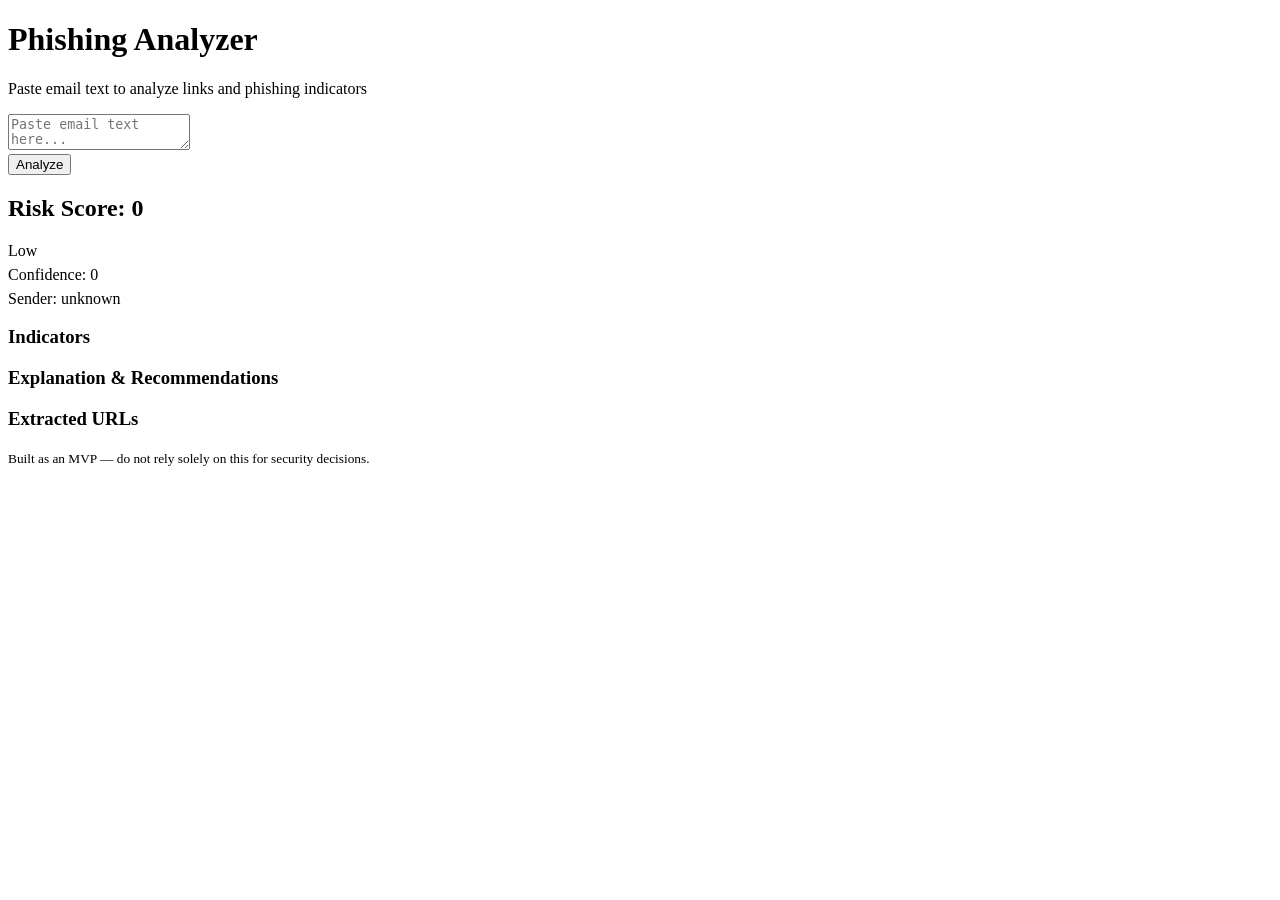
==== app/static/index.html @ 88b9cf61 "Initial commit: Phishing analyzer MVP with FastAPI, WHOIS/DNS checks, tests, Docker, and CI/CD" ====
<!doctype html>
<html lang="en">
<head>
  <meta charset="utf-8" />
  <meta name="viewport" content="width=device-width,initial-scale=1" />
  <title>Phishing Analyzer</title>
  <link rel="stylesheet" href="/static/styles.css" />
</head>
<body>
  <div class="container">
    <header>
      <h1>Phishing Analyzer</h1>
      <p class="subtitle">Paste email text to analyze links and phishing indicators</p>
    </header>

    <main>
      <textarea id="emailText" placeholder="Paste email text here..."></textarea>
      <div class="controls">
        <button id="analyzeBtn">Analyze</button>
      </div>

      <section id="result" class="result hidden">
        <div class="score">
          <h2>Risk Score: <span id="scoreVal">0</span></h2>
          <div>
            <div id="verdict" class="verdict">Low</div>
            <div style="margin-top:6px;color:var(--muted);">Confidence: <span id="confidenceVal">0</span></div>
            <div style="margin-top:6px;color:var(--muted);">Sender: <span id="senderVal">unknown</span></div>
          </div>
        </div>
        <div class="indicators">
          <h3>Indicators</h3>
          <ul id="indList"></ul>
        </div>
        <div class="explanation">
          <h3>Explanation & Recommendations</h3>
          <pre id="explainText"></pre>
        </div>
        <div class="urls">
          <h3>Extracted URLs</h3>
          <ul id="urlList"></ul>
        </div>
      </section>
    </main>

    <footer>
      <small>Built as an MVP — do not rely solely on this for security decisions.</small>
    </footer>
  </div>
  <script src="/static/app.js"></script>
</body>
</html>
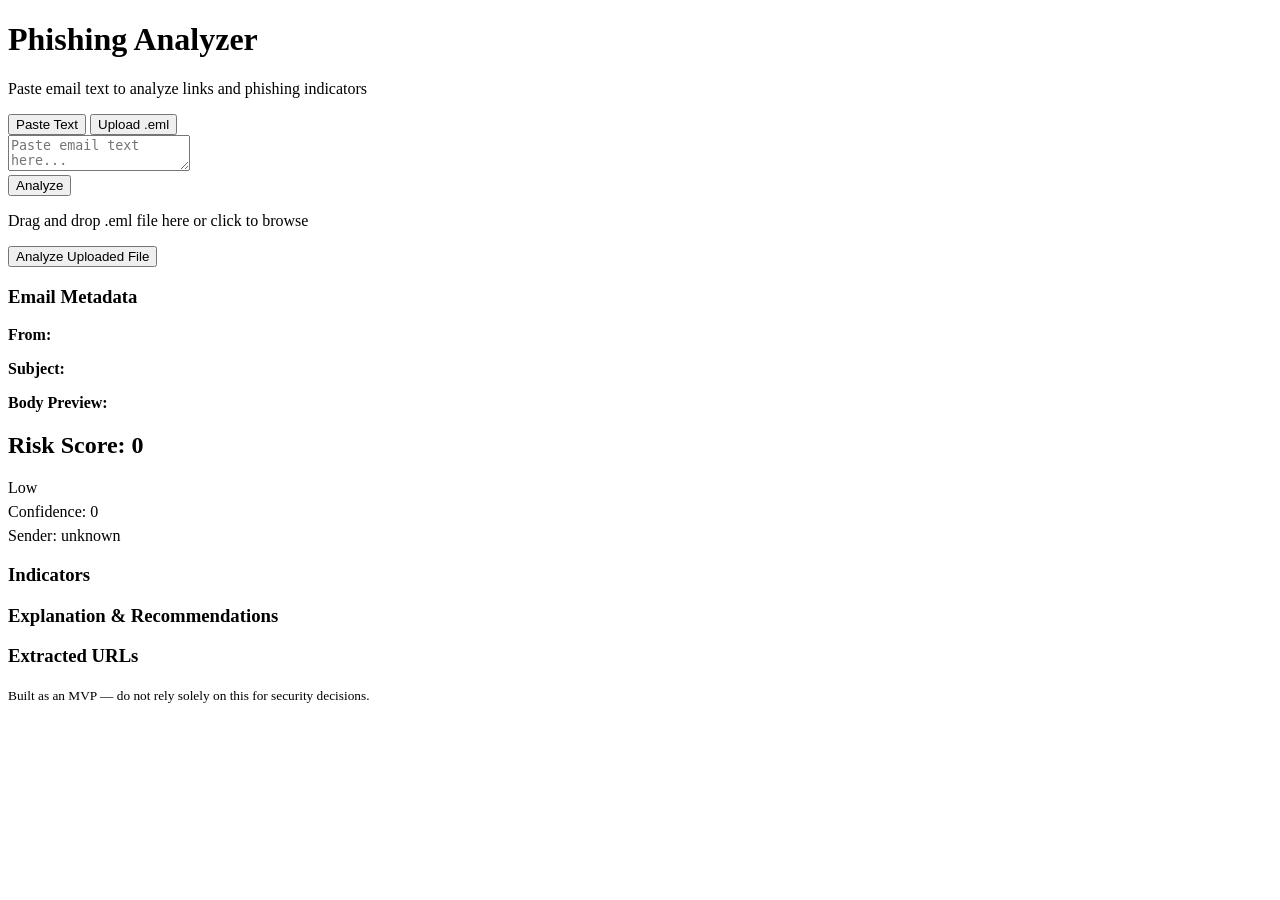
==== commit 178c2923: "Add .eml file upload support with metadata extraction - New /analyze-eml endpoint for file uploads -" ====
--- a/app/static/index.html
+++ b/app/static/index.html
@@ -14,12 +14,37 @@
     </header>
 
     <main>
-      <textarea id="emailText" placeholder="Paste email text here..."></textarea>
-      <div class="controls">
-        <button id="analyzeBtn">Analyze</button>
+      <div class="tabs">
+        <button class="tab-btn active" data-tab="text-tab">Paste Text</button>
+        <button class="tab-btn" data-tab="file-tab">Upload .eml</button>
       </div>
 
+      <section id="text-tab" class="tab-content active">
+        <textarea id="emailText" placeholder="Paste email text here..."></textarea>
+        <div class="controls">
+          <button id="analyzeBtn">Analyze</button>
+        </div>
+      </section>
+
+      <section id="file-tab" class="tab-content">
+        <div id="dropZone" class="drop-zone">
+          <p>Drag and drop .eml file here or click to browse</p>
+          <input type="file" id="fileInput" accept=".eml" hidden />
+        </div>
+        <div class="controls">
+          <button id="analyzeFileBtn">Analyze Uploaded File</button>
+        </div>
+      </section>
+
       <section id="result" class="result hidden">
+        <div id="metadata" class="metadata hidden">
+          <h3>Email Metadata</h3>
+          <p><strong>From:</strong> <span id="metaSender"></span></p>
+          <p><strong>Subject:</strong> <span id="metaSubject"></span></p>
+          <p><strong>Body Preview:</strong></p>
+          <pre id="metaBody"></pre>
+        </div>
+
         <div class="score">
           <h2>Risk Score: <span id="scoreVal">0</span></h2>
           <div>
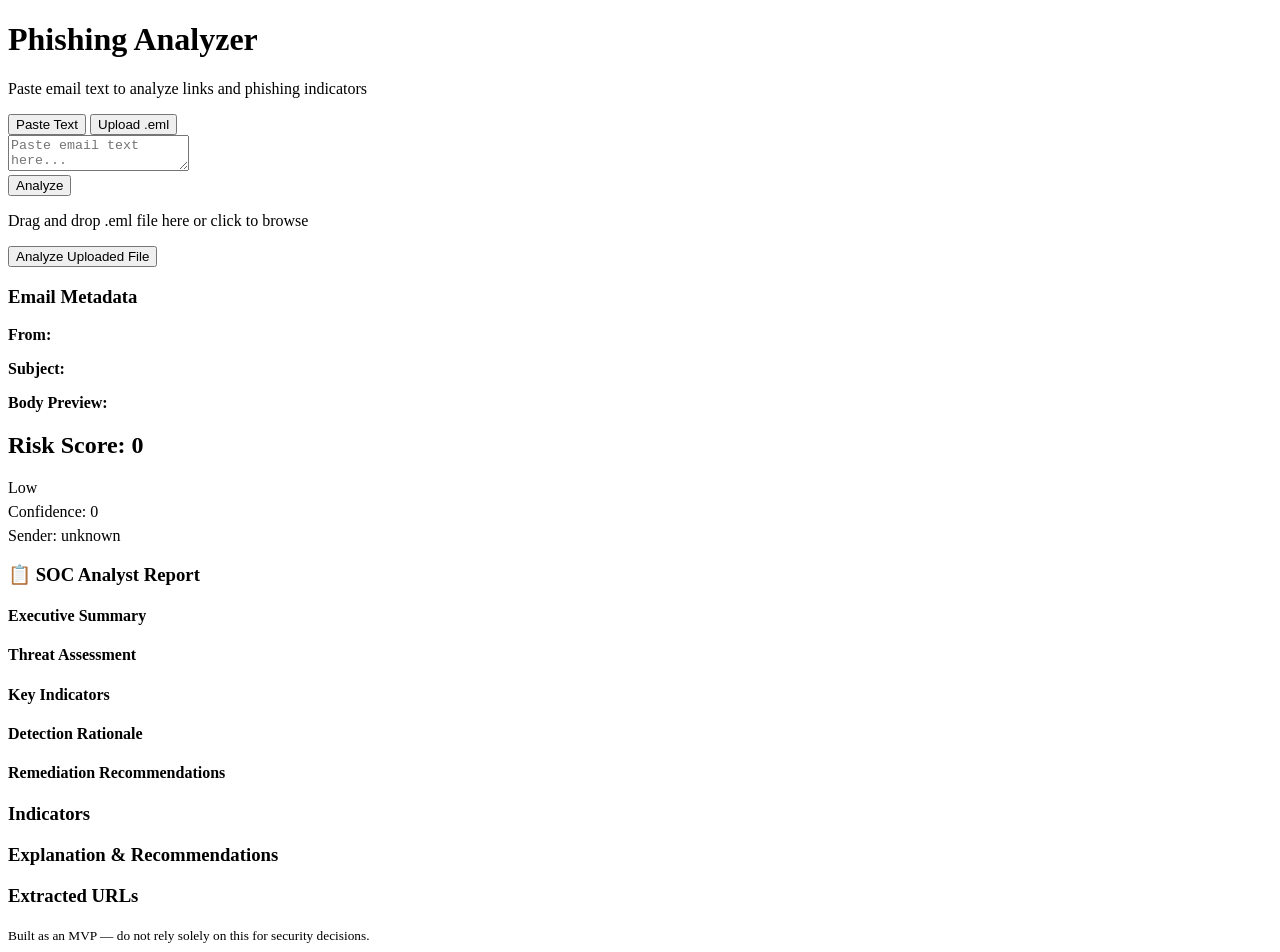
==== commit d333c3c3: "Add AI-powered SOC analyst-style phishing reports - New report_generator.py module creates structure" ====
--- a/app/static/index.html
+++ b/app/static/index.html
@@ -53,6 +53,32 @@
             <div style="margin-top:6px;color:var(--muted);">Sender: <span id="senderVal">unknown</span></div>
           </div>
         </div>
+
+        <div id="analystSection" class="analyst-section hidden">
+          <h3>📋 SOC Analyst Report</h3>
+          <div id="threatLevel" class="threat-level"></div>
+          <div class="report-section">
+            <h4>Executive Summary</h4>
+            <p id="execSummary"></p>
+          </div>
+          <div class="report-section">
+            <h4>Threat Assessment</h4>
+            <p id="threatAssessment"></p>
+          </div>
+          <div class="report-section">
+            <h4>Key Indicators</h4>
+            <div id="keyIndicators"></div>
+          </div>
+          <div class="report-section">
+            <h4>Detection Rationale</h4>
+            <pre id="detectionRationale"></pre>
+          </div>
+          <div class="report-section">
+            <h4>Remediation Recommendations</h4>
+            <ul id="remediationList"></ul>
+          </div>
+        </div>
+
         <div class="indicators">
           <h3>Indicators</h3>
           <ul id="indList"></ul>
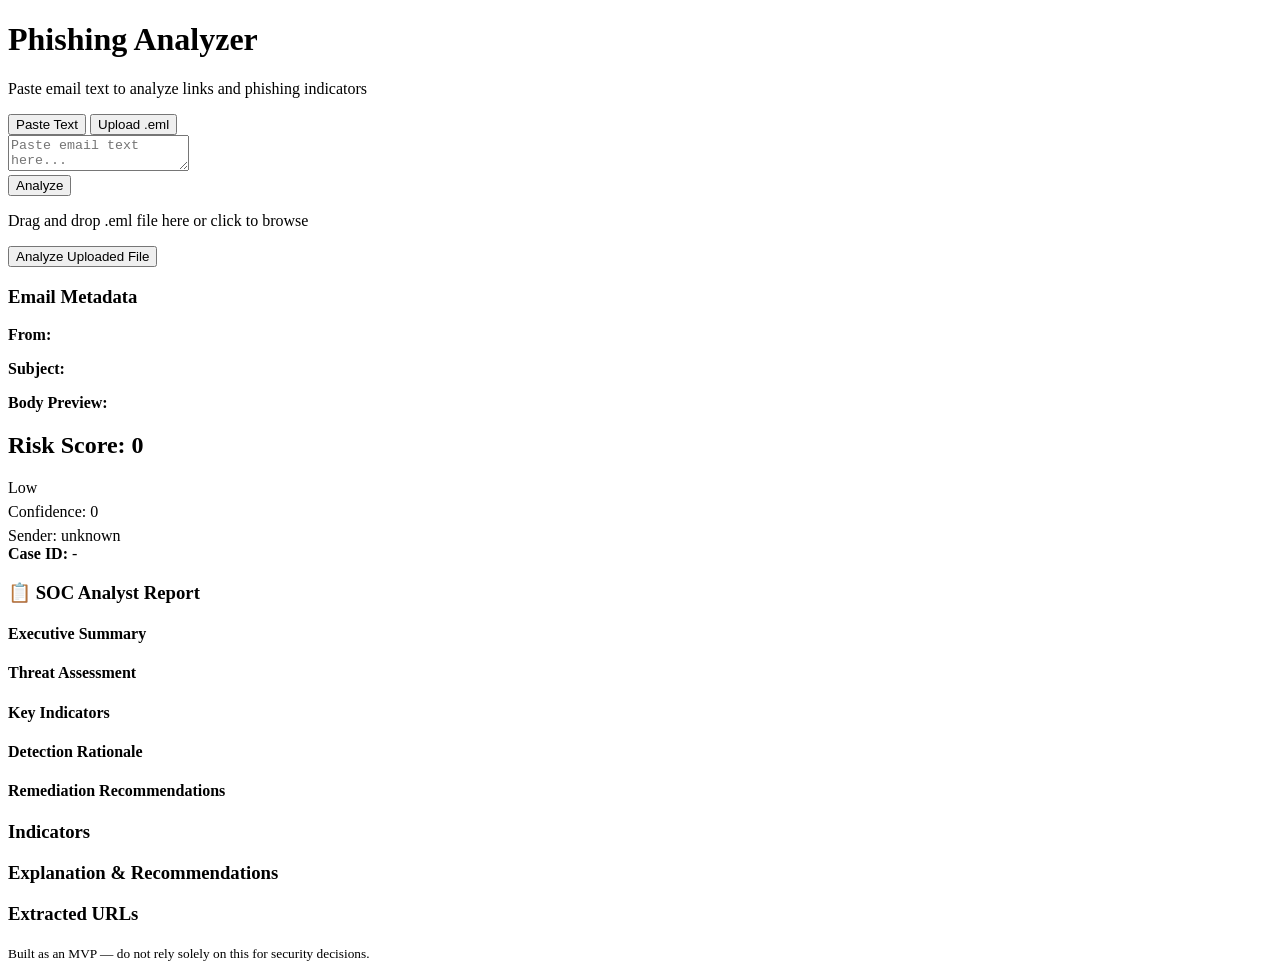
==== commit 96ea0ade: "Add investigation persistence and case IDs" ====
--- a/app/static/index.html
+++ b/app/static/index.html
@@ -53,6 +53,9 @@
             <div style="margin-top:6px;color:var(--muted);">Sender: <span id="senderVal">unknown</span></div>
           </div>
         </div>
+        <div id="caseIdBanner" class="case-id-banner hidden">
+          <strong>Case ID:</strong> <span id="caseIdValue">-</span>
+        </div>
 
         <div id="analystSection" class="analyst-section hidden">
           <h3>📋 SOC Analyst Report</h3>
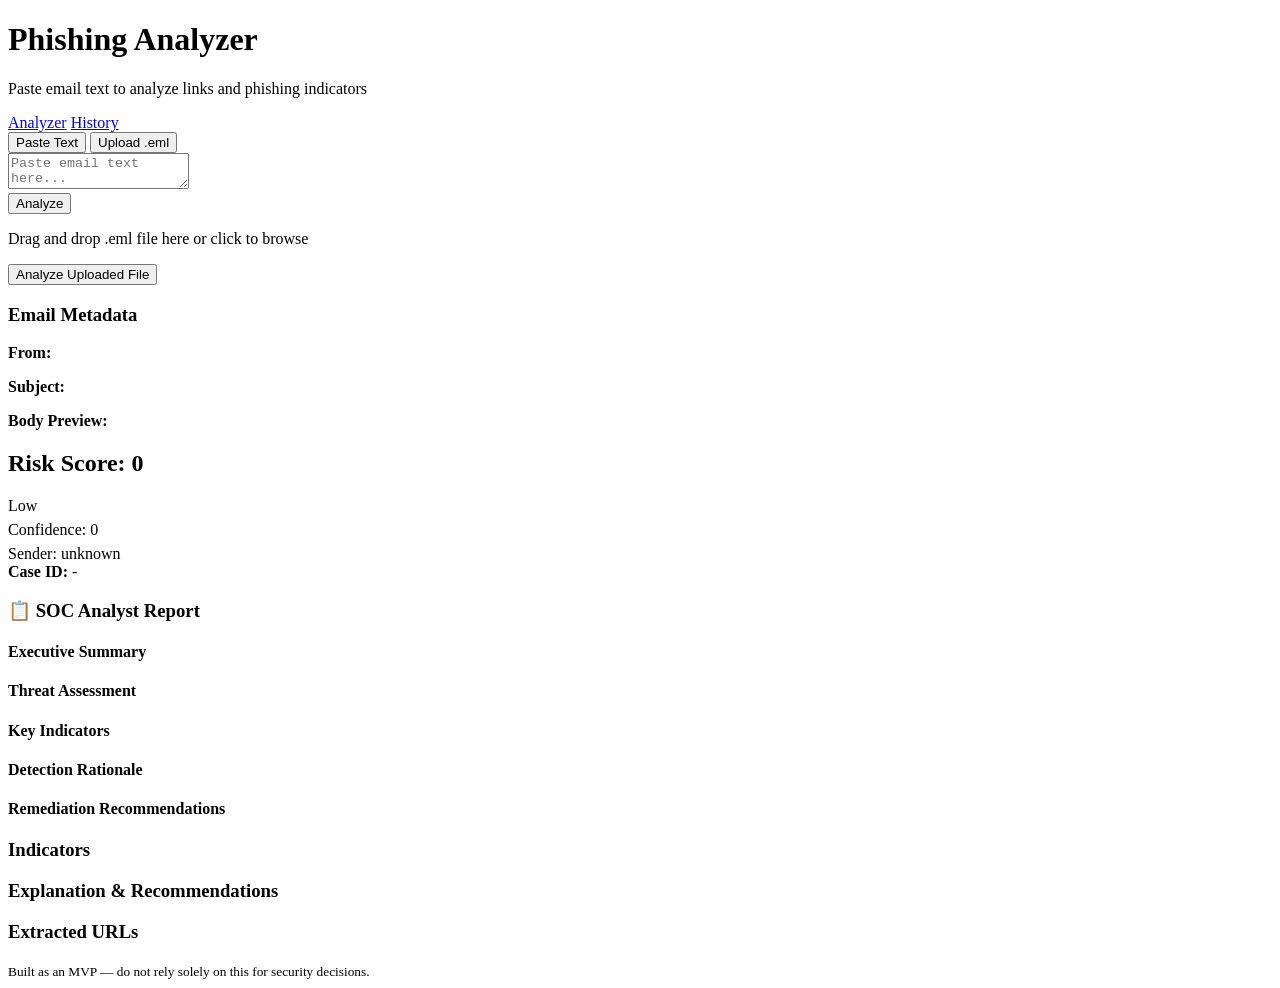
==== commit 3873d891: "Add investigation history page" ====
--- a/app/static/index.html
+++ b/app/static/index.html
@@ -9,8 +9,14 @@
 <body>
   <div class="container">
     <header>
-      <h1>Phishing Analyzer</h1>
-      <p class="subtitle">Paste email text to analyze links and phishing indicators</p>
+      <div class="page-heading">
+        <h1>Phishing Analyzer</h1>
+        <p class="subtitle">Paste email text to analyze links and phishing indicators</p>
+      </div>
+      <nav class="page-nav" aria-label="Primary">
+        <a class="nav-link active" href="/">Analyzer</a>
+        <a class="nav-link" href="/history">History</a>
+      </nav>
     </header>
 
     <main>
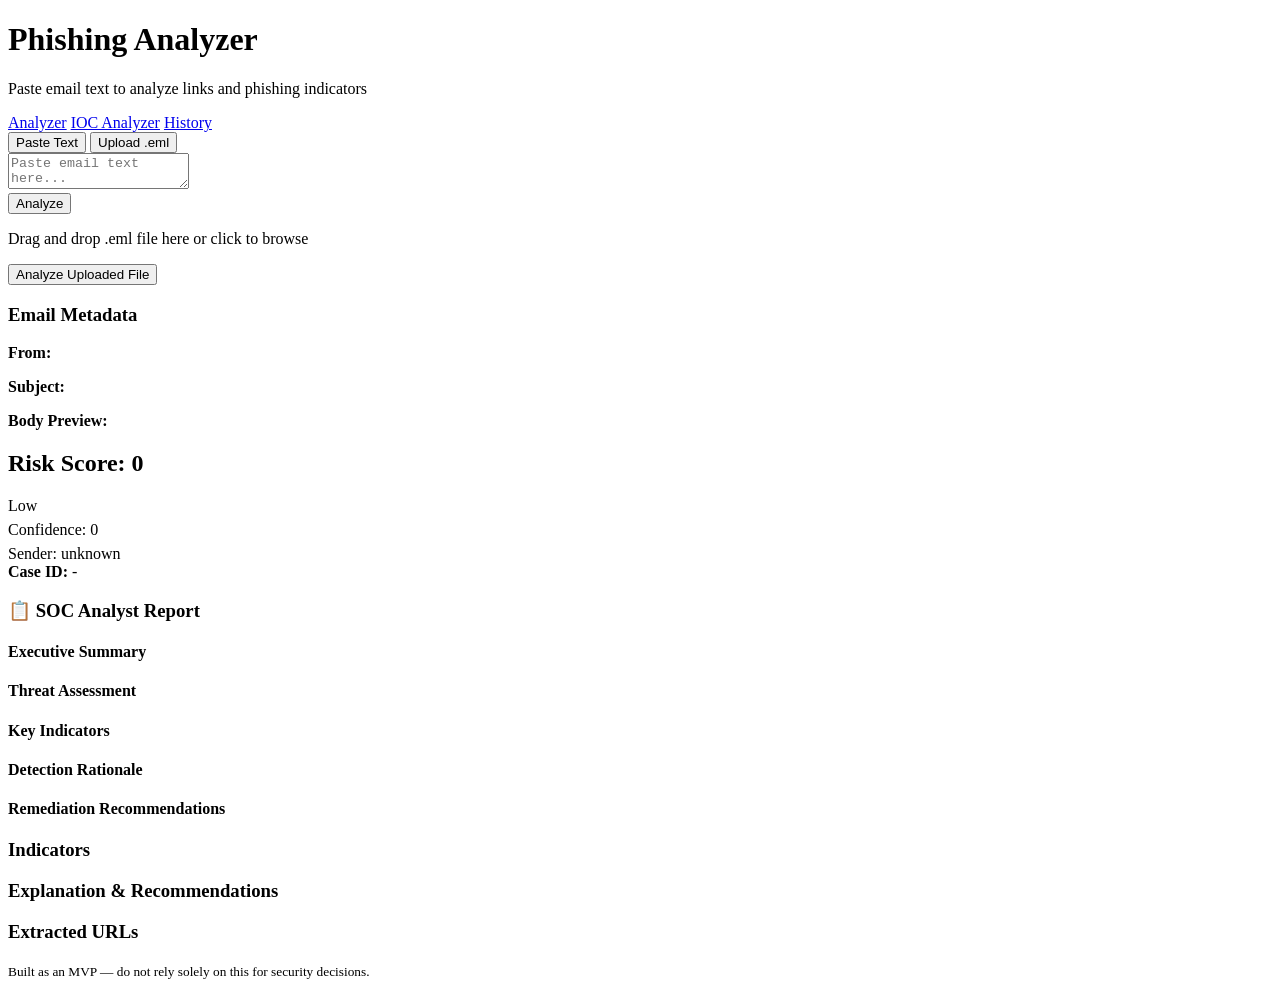
==== commit a2de1a50: "feat: integrate VirusTotal threat intelligence and investigation UI" ====
--- a/app/static/index.html
+++ b/app/static/index.html
@@ -15,6 +15,7 @@
       </div>
       <nav class="page-nav" aria-label="Primary">
         <a class="nav-link active" href="/">Analyzer</a>
+        <a class="nav-link" href="/ioc-analyzer">IOC Analyzer</a>
         <a class="nav-link" href="/history">History</a>
       </nav>
     </header>
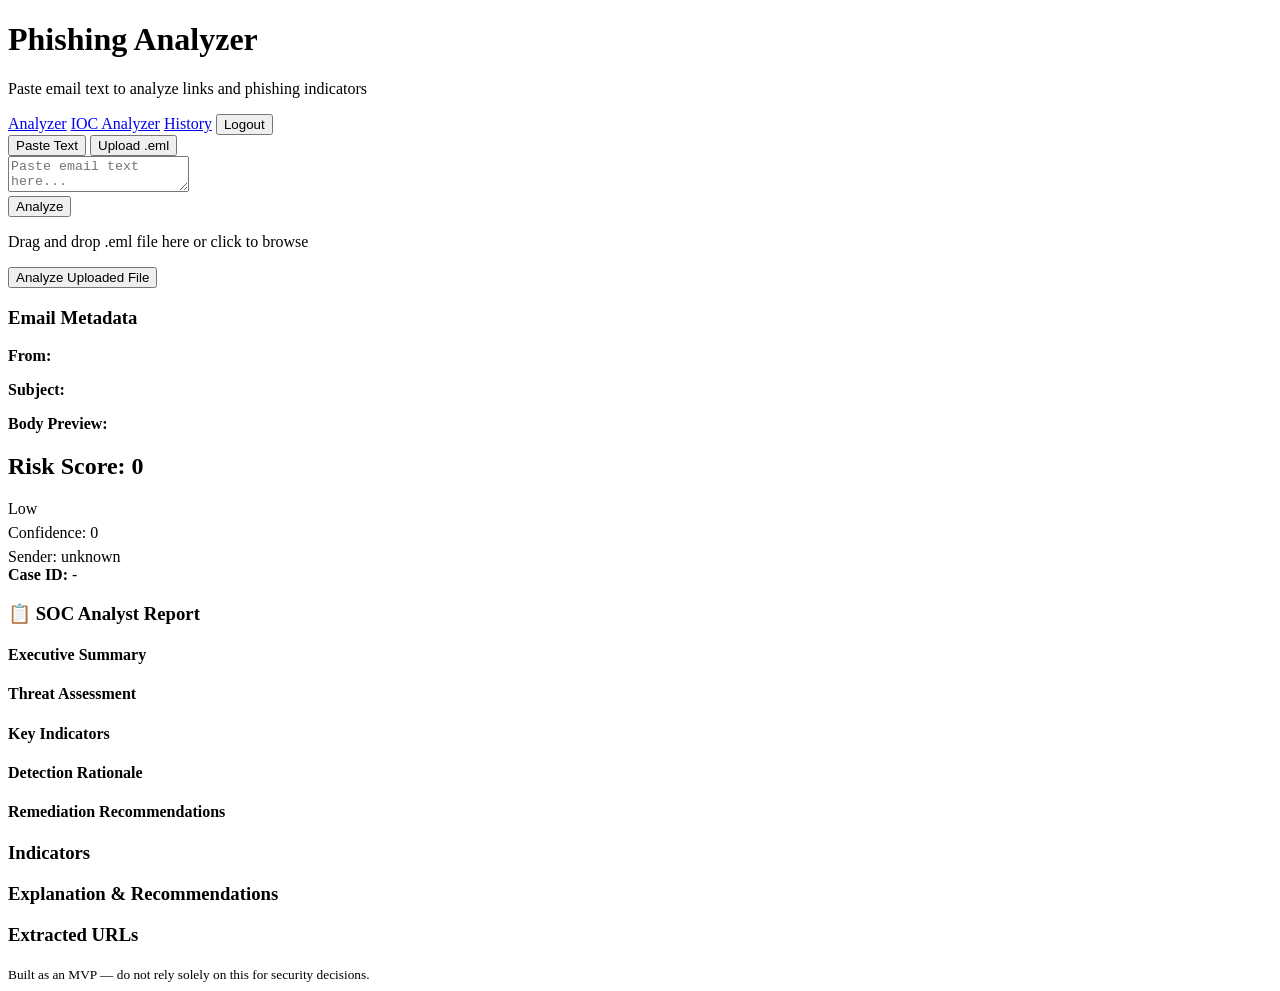
==== commit 1c5ecfb3: "feat: add AI copilot, MITRE ATT&CK mapping, relationship graph, timeline, and multi-tenant authentic" ====
--- a/app/static/index.html
+++ b/app/static/index.html
@@ -17,6 +17,7 @@
         <a class="nav-link active" href="/">Analyzer</a>
         <a class="nav-link" href="/ioc-analyzer">IOC Analyzer</a>
         <a class="nav-link" href="/history">History</a>
+        <button class="nav-link nav-button" id="logoutBtn" type="button">Logout</button>
       </nav>
     </header>
 
@@ -108,6 +109,7 @@
       <small>Built as an MVP — do not rely solely on this for security decisions.</small>
     </footer>
   </div>
+  <script src="/static/auth.js"></script>
   <script src="/static/app.js"></script>
 </body>
 </html>
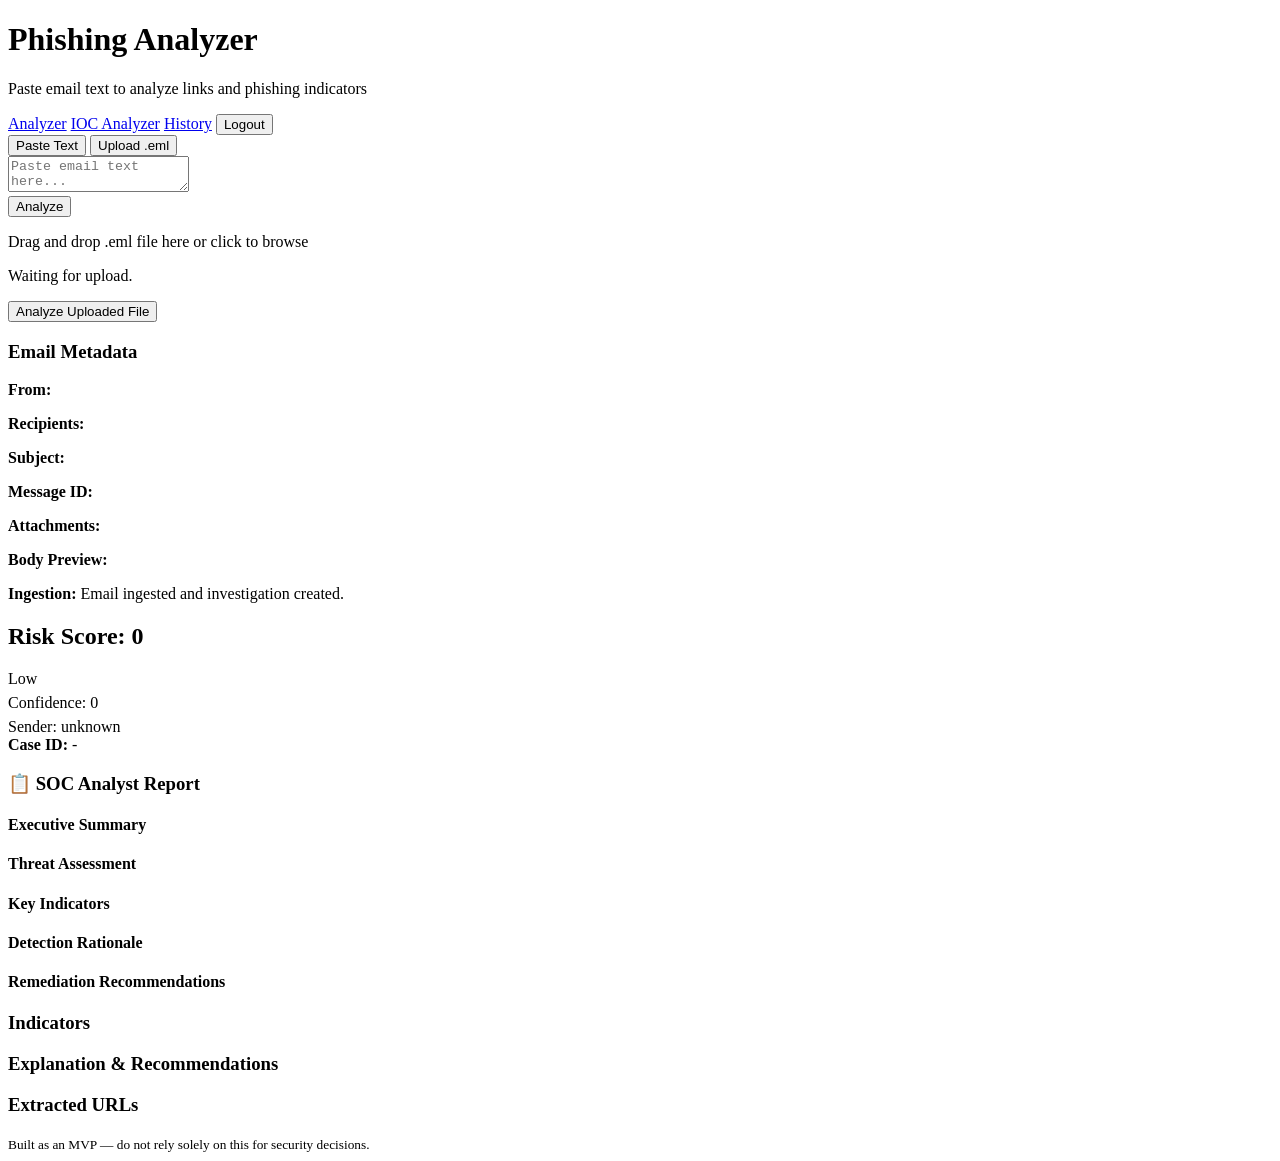
==== commit 20dd61e8: "feat: implement email ingestion pipeline and automated investigation creation" ====
--- a/app/static/index.html
+++ b/app/static/index.html
@@ -39,6 +39,10 @@
           <p>Drag and drop .eml file here or click to browse</p>
           <input type="file" id="fileInput" accept=".eml" hidden />
         </div>
+        <div id="uploadProgress" class="upload-progress hidden" role="status" aria-live="polite">
+          <div class="progress-bar"><span id="uploadProgressBar" style="width:0%"></span></div>
+          <p id="uploadProgressText" class="subtitle">Waiting for upload.</p>
+        </div>
         <div class="controls">
           <button id="analyzeFileBtn">Analyze Uploaded File</button>
         </div>
@@ -48,9 +52,15 @@
         <div id="metadata" class="metadata hidden">
           <h3>Email Metadata</h3>
           <p><strong>From:</strong> <span id="metaSender"></span></p>
+          <p><strong>Recipients:</strong> <span id="metaRecipients"></span></p>
           <p><strong>Subject:</strong> <span id="metaSubject"></span></p>
+          <p><strong>Message ID:</strong> <span id="metaMessageId"></span></p>
+          <p><strong>Attachments:</strong> <span id="metaAttachmentCount"></span></p>
           <p><strong>Body Preview:</strong></p>
           <pre id="metaBody"></pre>
+        </div>
+        <div id="ingestionBanner" class="case-id-banner hidden">
+          <strong>Ingestion:</strong> <span id="ingestionBannerText">Email ingested and investigation created.</span>
         </div>
 
         <div class="score">
